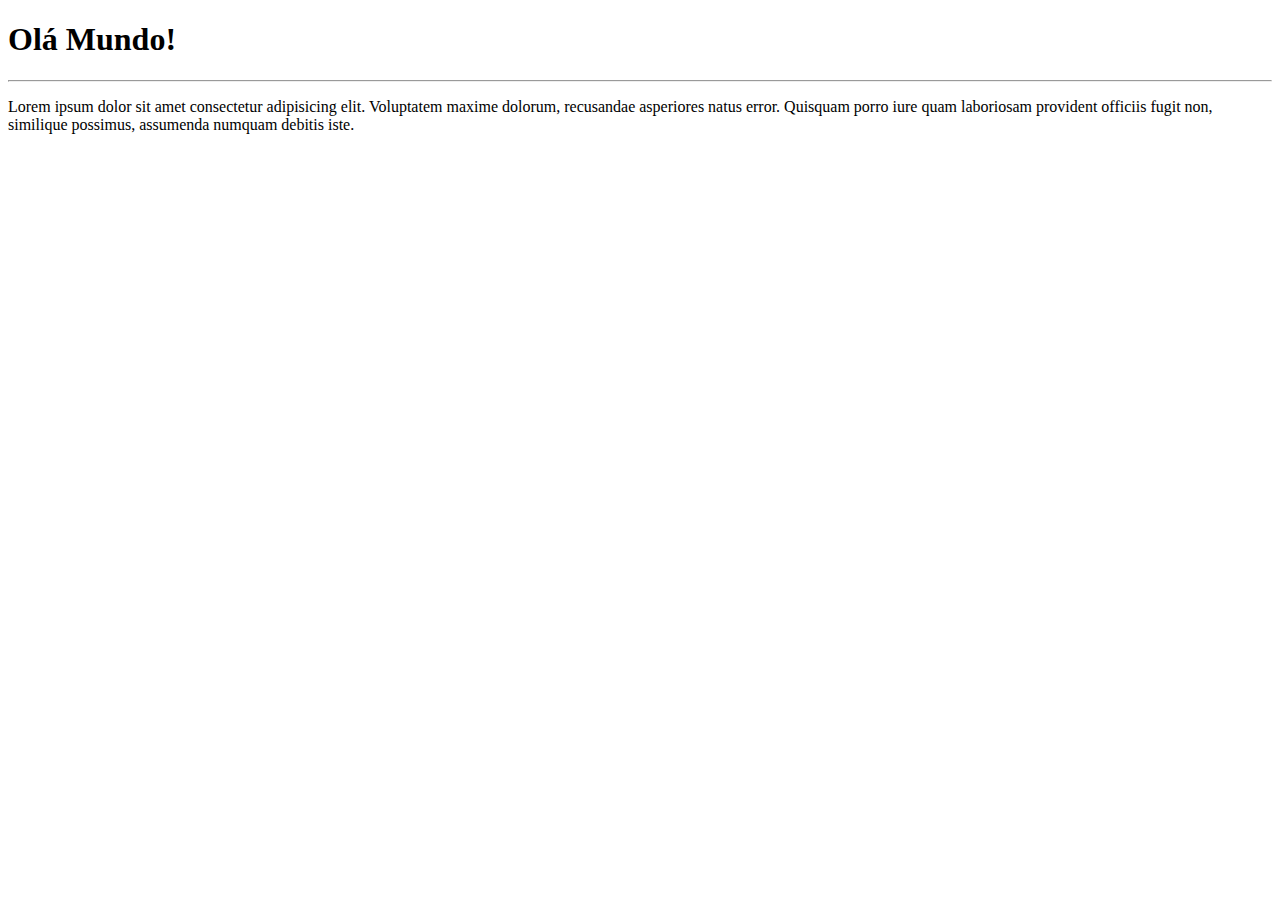
==== site-exemplo/index.html @ 670b1836 "criei a pagina principal" ====
<!DOCTYPE html>
<html lang="pt-br">
<head>
    <meta charset="UTF-8">
    <meta http-equiv="X-UA-Compatible" content="IE=edge">
    <meta name="viewport" content="width=device-width, initial-scale=1.0">
    <title>Meu primeiro site no repositório</title>
</head>
<body>
    <h1>Olá Mundo!</h1>
    <hr>
    <p>Lorem ipsum dolor sit amet consectetur adipisicing elit. Voluptatem maxime dolorum, recusandae asperiores natus error. Quisquam porro iure quam laboriosam provident officiis fugit non, similique possimus, assumenda numquam debitis iste.</p>   
</body>
</html>
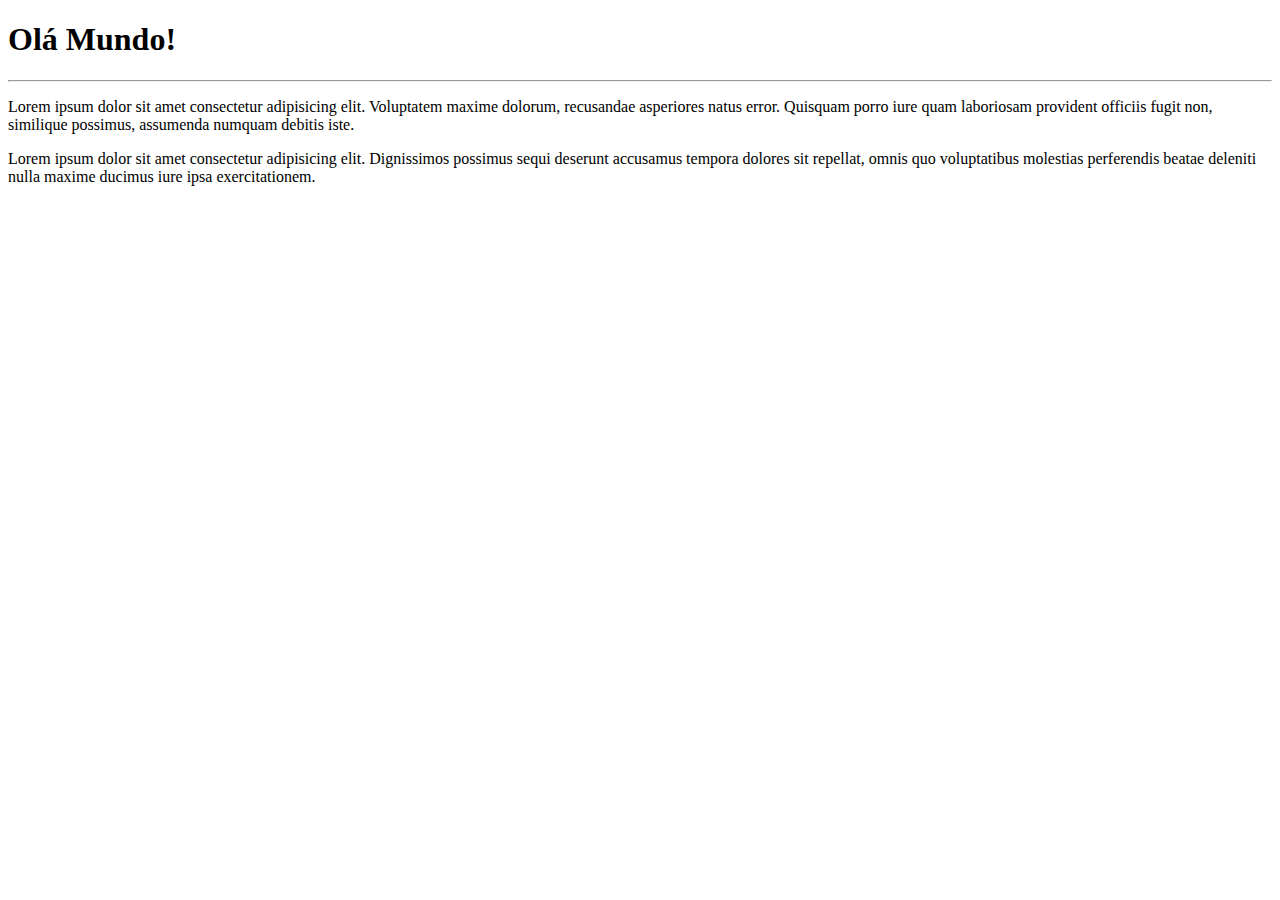
==== commit ac3ed67f: "adicionei um paragrafo" ====
--- a/site-exemplo/index.html
+++ b/site-exemplo/index.html
@@ -9,6 +9,7 @@
 <body>
     <h1>Olá Mundo!</h1>
     <hr>
-    <p>Lorem ipsum dolor sit amet consectetur adipisicing elit. Voluptatem maxime dolorum, recusandae asperiores natus error. Quisquam porro iure quam laboriosam provident officiis fugit non, similique possimus, assumenda numquam debitis iste.</p>   
+    <p>Lorem ipsum dolor sit amet consectetur adipisicing elit. Voluptatem maxime dolorum, recusandae asperiores natus error. Quisquam porro iure quam laboriosam provident officiis fugit non, similique possimus, assumenda numquam debitis iste.</p> 
+    <p>Lorem ipsum dolor sit amet consectetur adipisicing elit. Dignissimos possimus sequi deserunt accusamus tempora dolores sit repellat, omnis quo voluptatibus molestias perferendis beatae deleniti nulla maxime ducimus iure ipsa exercitationem.</p>  
 </body>
-</html>+</html>
